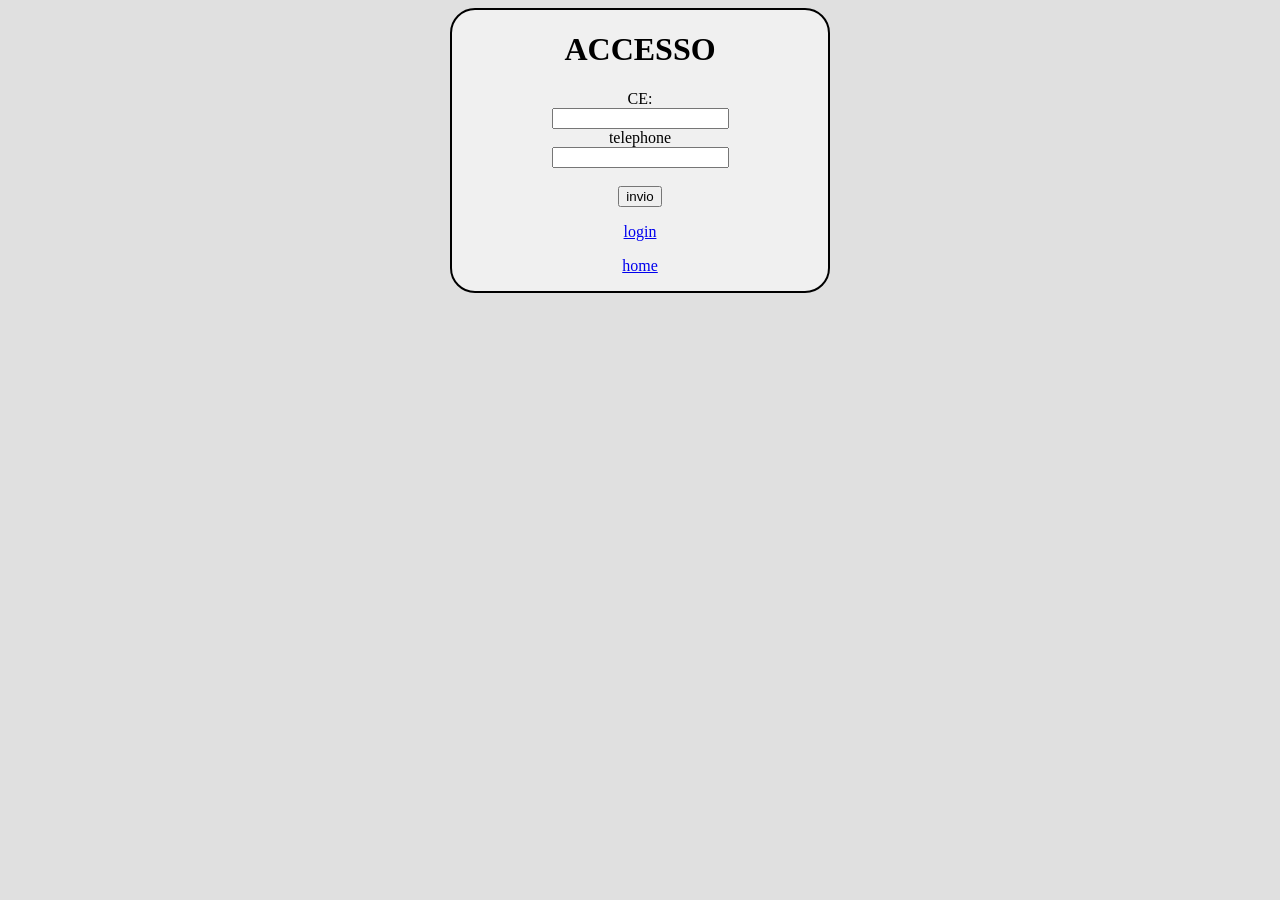
==== accedi.html @ ab8111a0 "Add files via upload" ====
<html>

<head>

    <title>ACCESSO</title>
    <link rel="stylesheet" href="accedi.css">



</head>

<body>

    <div id="box">

    <h1 id="accesso">ACCESSO</h1>

    <form>
        <label>CE:</label><br>
        <input type="text" id="ce" ><br>
        <label>telephone</label><br>
        <input type="text" id="telephone"><br><br>
        
        <button>invio</button>
    </form>

    <a id="login" href="login.html"><p>login</p></a>
    <a id="home" href="index.html"><p>home</p></a>

    </div>





</body>


</html>
---- accedi.css ----
body{

 background-color: #E0E0E0;

}

#accesso{

    text-align: center;

}

form{

    text-align: center;
}

#login{

    text-align: center;

}

#home{

    text-align: center;
}

#box{

    background-color: #F0F0F0;
    border-radius: 25px;
    border: 2px solid black;
    margin-left: 35%;
    margin-right: 35%;
    



}
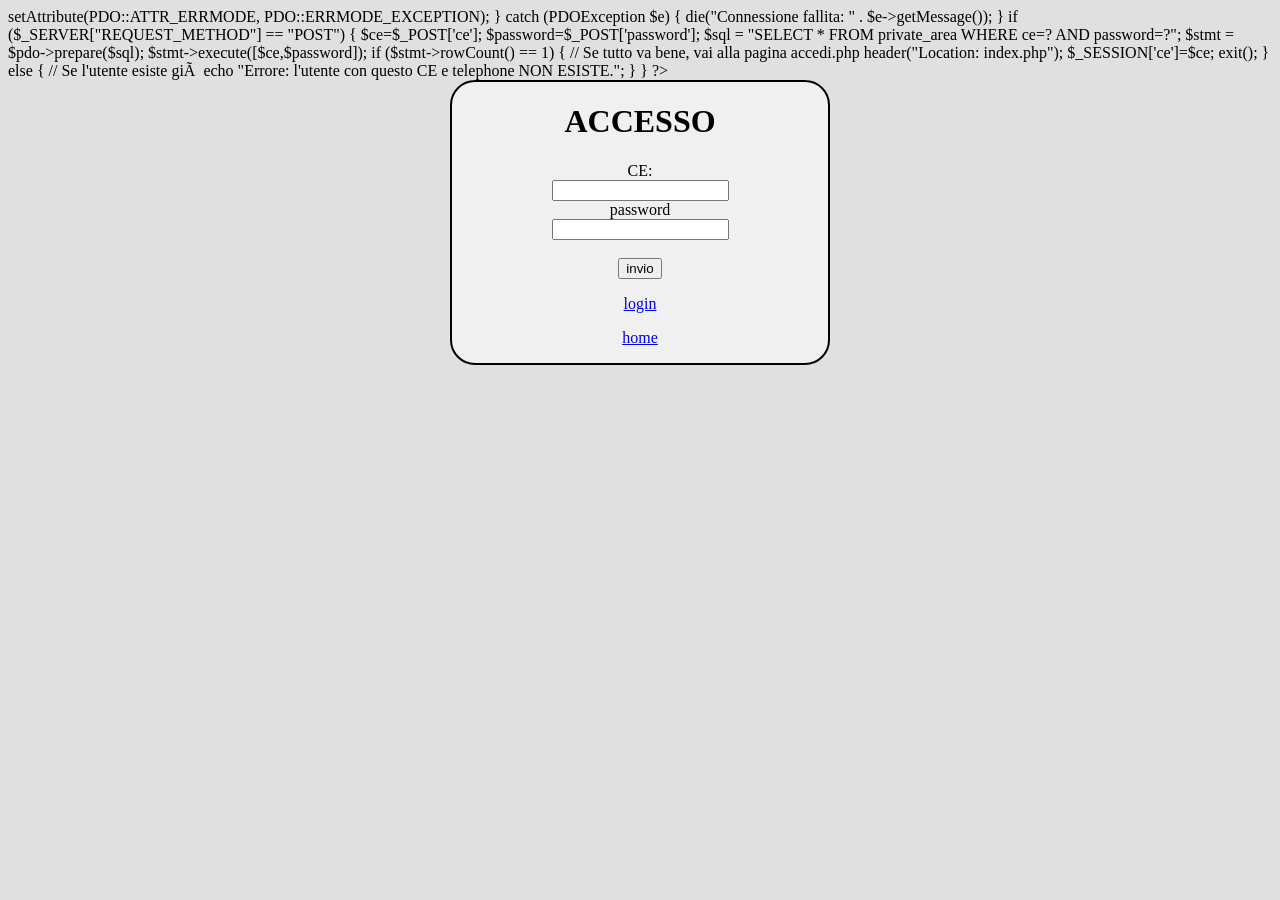
==== commit 4de9d689: "Update accedi.php il controllo sul accesso sul database e salvado tutto su session" ====
--- a/accedi.html
+++ b/accedi.html
@@ -1,4 +1,48 @@
+<?php
 
+session_start();
+// 1. Configurazione Database
+$servername = "localhost";
+$username = "root";
+$password = "";
+$dbname = "sanitario";
+
+try {
+    $pdo = new PDO("mysql:host=$servername;dbname=$dbname;charset=utf8", $username, $password);
+    $pdo->setAttribute(PDO::ATTR_ERRMODE, PDO::ERRMODE_EXCEPTION);
+} catch (PDOException $e) {
+    die("Connessione fallita: " . $e->getMessage());
+}
+
+if ($_SERVER["REQUEST_METHOD"] == "POST") {
+
+    $ce=$_POST['ce'];
+    $password=$_POST['password'];
+
+   $sql = "SELECT * FROM private_area WHERE ce=? AND password=?";
+   $stmt = $pdo->prepare($sql);
+   $stmt->execute([$ce,$password]);
+
+   
+   
+
+        if ($stmt->rowCount() == 1) {
+   
+        // Se tutto va bene, vai alla pagina accedi.php
+        header("Location: index.php");
+
+        $_SESSION['ce']=$ce;
+        
+
+        exit();
+    } else {
+        // Se l'utente esiste già
+        echo "Errore: l'utente con questo CE e telephone NON ESISTE.";
+
+    }
+
+   }
+?>
 <html>
 
 <head>
@@ -16,17 +60,17 @@
 
     <h1 id="accesso">ACCESSO</h1>
 
-    <form>
+    <form action="accedi.php" method="POST">
         <label>CE:</label><br>
-        <input type="text" id="ce" ><br>
-        <label>telephone</label><br>
-        <input type="text" id="telephone"><br><br>
+        <input type="text" id="ce" name="ce" maxlength="16" required><br>
+        <label>password</label><br>
+        <input type="password" id="password" name="password"  required><br><br>
         
-        <button>invio</button>
+        <button type="submit">invio</button>
     </form>
 
-    <a id="login" href="login.html"><p>login</p></a>
-    <a id="home" href="index.html"><p>home</p></a>
+    <a id="login" href="login.php"><p>login</p></a>
+    <a id="home" href="index.php"><p>home</p></a>
 
     </div>
 
@@ -37,4 +81,4 @@
 </body>
 
 
-</html>+</html>
